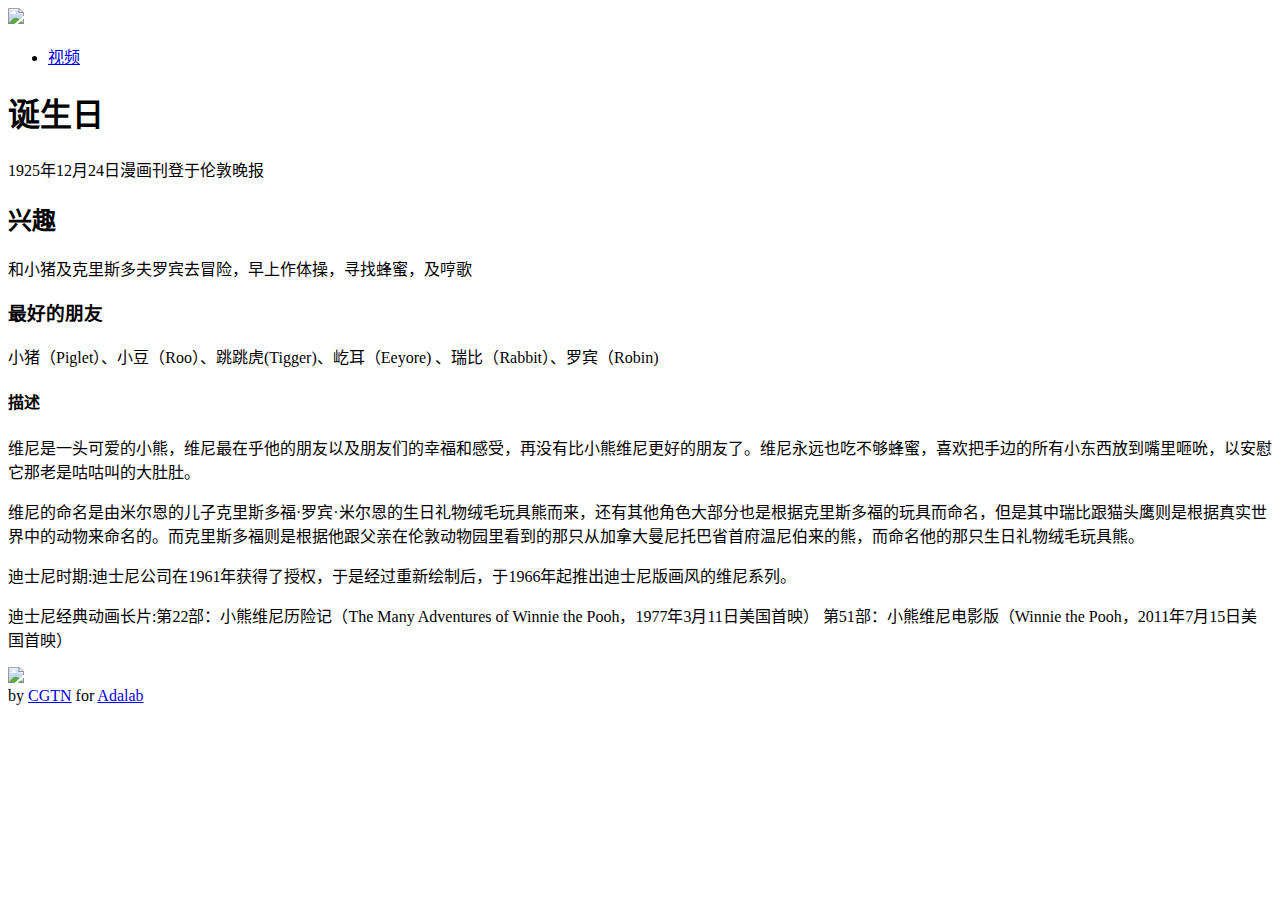
==== index.html @ 0984d02d "Update index.html" ====
<!DOCTYPE html>

<html lang="zh-CN">

<head>
    <meta charset="utf-8">
    <link href="https://www.adalab.cn/admission.css" rel="stylesheet">
    <link rel="stylesheet"  href="index.css">
    <title>小熊维尼</title>
</head>

<body class="rongqi">
    <header class="tou">
        <img src="https://www.adalab.cn/images/adalab.png">
    </header>
    <main class="zhong">
        <aside class="c01">
            <ul>
    <li><a href="https://lik-lik.github.io/bilibili.html" >视频</a> </li>
            </ul>
        </aside>
        <article class="c02">
<h1>诞生日</h1>
<p>1925年12月24日漫画刊登于伦敦晚报</p>
<h2>兴趣</h2>    
<p>和小猪及克里斯多夫罗宾去冒险，早上作体操，寻找蜂蜜，及哼歌</p>
<h3>最好的朋友</h3>
<p>小猪（Piglet）、小豆（Roo）、跳跳虎(Tigger)、屹耳（Eeyore) 、瑞比（Rabbit）、罗宾（Robin)</p>
<h4>描述</h4>
<p>维尼是一头可爱的小熊，维尼最在乎他的朋友以及朋友们的幸福和感受，再没有比小熊维尼更好的朋友了。维尼永远也吃不够蜂蜜，喜欢把手边的所有小东西放到嘴里咂吮，以安慰它那老是咕咕叫的大肚肚。</p>
<p>维尼的命名是由米尔恩的儿子克里斯多福·罗宾·米尔恩的生日礼物绒毛玩具熊而来，还有其他角色大部分也是根据克里斯多福的玩具而命名，但是其中瑞比跟猫头鹰则是根据真实世界中的动物来命名的。而克里斯多福则是根据他跟父亲在伦敦动物园里看到的那只从加拿大曼尼托巴省首府温尼伯来的熊，而命名他的那只生日礼物绒毛玩具熊。</p>
 <p>迪士尼时期:迪士尼公司在1961年获得了授权，于是经过重新绘制后，于1966年起推出迪士尼版画风的维尼系列。</p>           
  <p>迪士尼经典动画长片:第22部：小熊维尼历险记（The Many Adventures of Winnie the Pooh，1977年3月11日美国首映） 第51部：小熊维尼电影版（Winnie the Pooh，2011年7月15日美国首映）</p>           
            <a href="https://baike.baidu.com/item/%E7%BB%B4%E5%B0%BC/4322?fromtitle=%E5%B0%8F%E7%86%8A%E7%BB%B4%E5%B0%BC&fromid=15249787&fr=aladdin"><img src="https://img2.baidu.com/it/u=245095465,2922721828&fm=253&fmt=auto&app=138&f=JPEG?w=121&h=160"></a>
         </article>    
    </main>
    <footer class="di">
         by <a href="https://www.zhihu.com/people/ldd-51-88" target="_blank">CGTN</a> for <a href="https://www.adalab.cn" target="_blank">Adalab</a>
    </footer>
    </body>

</html>
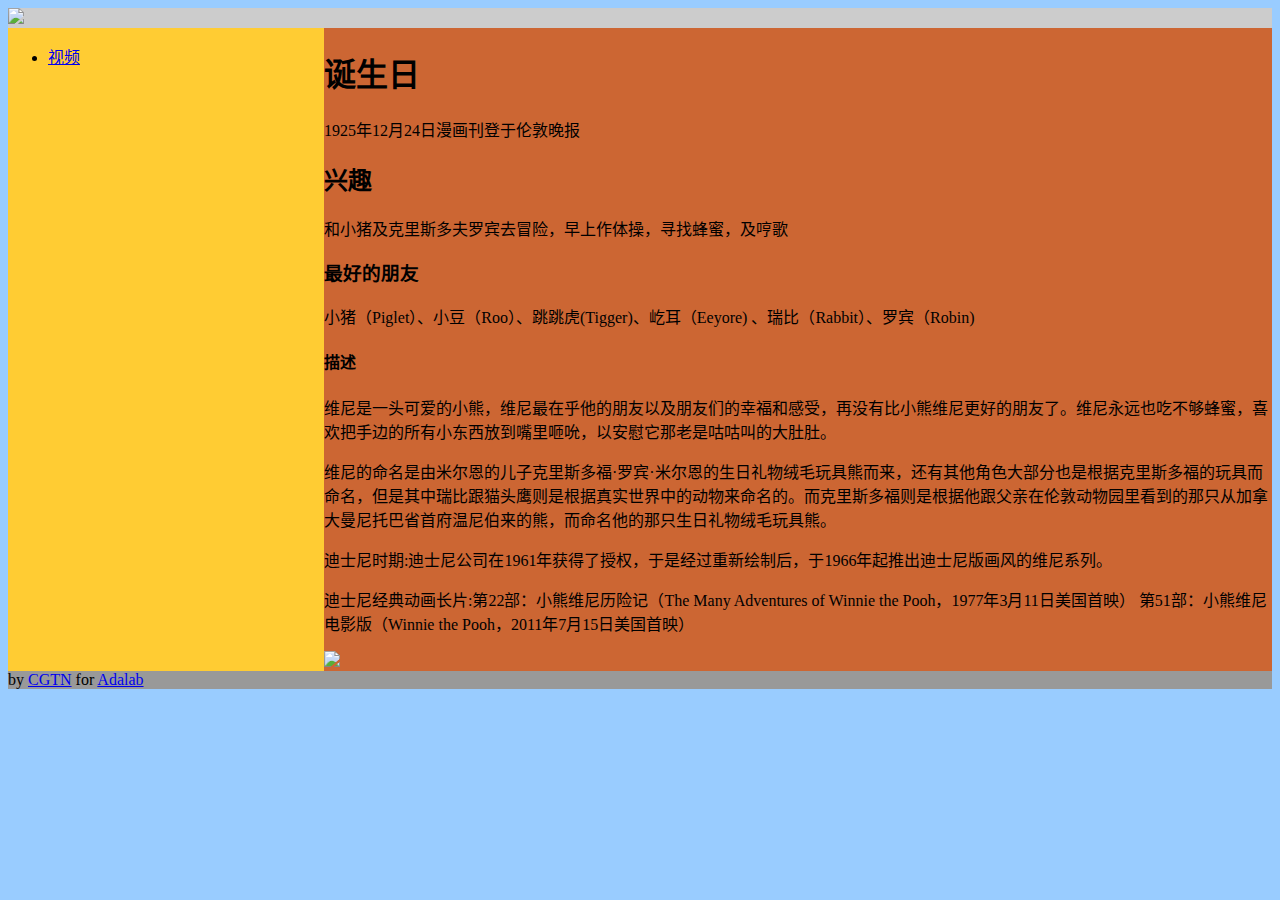
==== commit 786a2470: "Update index.html" ====
--- a/index.html
+++ b/index.html
@@ -6,7 +6,7 @@
 <head>
     <meta charset="utf-8">
     <link href="https://www.adalab.cn/admission.css" rel="stylesheet">
-    <link rel="stylesheet"  href="index.css">
+    <link rel="stylesheet"  href="style.css" >
     <title>小熊维尼</title>
 </head>
 
--- a/style.css
+++ b/style.css
@@ -0,0 +1,6 @@
+.rongqi{display:flex; flex-direction:column; background-color:#9CF; }
+.tou{ background-color:#CCC; }
+.zhong{ background-color:#396; display:flex;}
+.di{ background-color:#999; }
+.c01{ background-color:#FC3;flex:1;}
+.c02{ background-color:#C63; flex:3;}
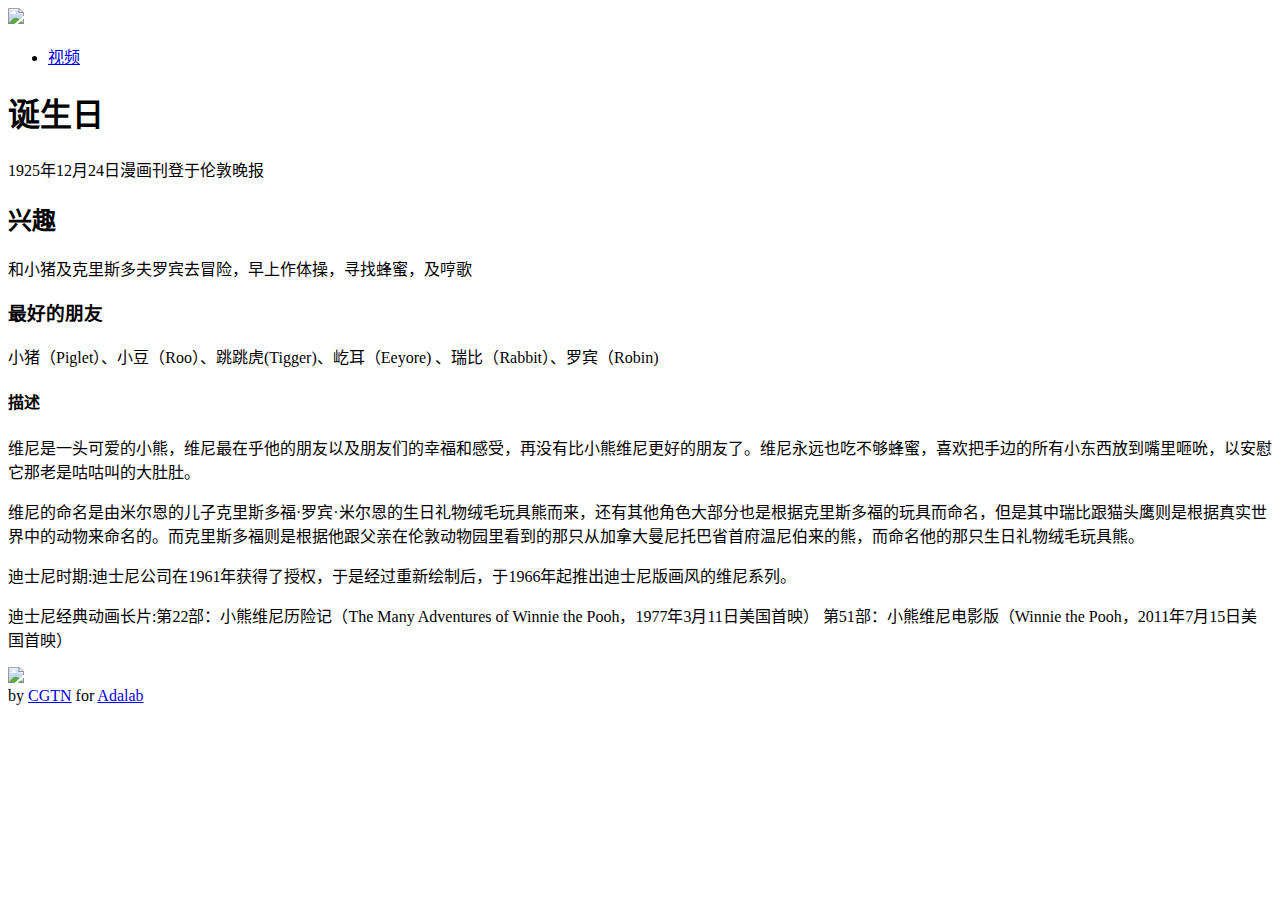
==== commit 581ec998: "Update index.html" ====
--- a/index.html
+++ b/index.html
@@ -10,17 +10,17 @@
     <title>小熊维尼</title>
 </head>
 
-<body class="rongqi">
-    <header class="tou">
+<body class="body">
+    <header class="header">
         <img src="https://www.adalab.cn/images/adalab.png">
     </header>
-    <main class="zhong">
-        <aside class="c01">
+    <main class="main">
+        <aside class="aside">
             <ul>
     <li><a href="https://lik-lik.github.io/bilibili.html" >视频</a> </li>
             </ul>
         </aside>
-        <article class="c02">
+        <article class="article">
 <h1>诞生日</h1>
 <p>1925年12月24日漫画刊登于伦敦晚报</p>
 <h2>兴趣</h2>    
@@ -35,7 +35,7 @@
             <a href="https://baike.baidu.com/item/%E7%BB%B4%E5%B0%BC/4322?fromtitle=%E5%B0%8F%E7%86%8A%E7%BB%B4%E5%B0%BC&fromid=15249787&fr=aladdin"><img src="https://img2.baidu.com/it/u=245095465,2922721828&fm=253&fmt=auto&app=138&f=JPEG?w=121&h=160"></a>
          </article>    
     </main>
-    <footer class="di">
+    <footer class="footer">
          by <a href="https://www.zhihu.com/people/ldd-51-88" target="_blank">CGTN</a> for <a href="https://www.adalab.cn" target="_blank">Adalab</a>
     </footer>
     </body>
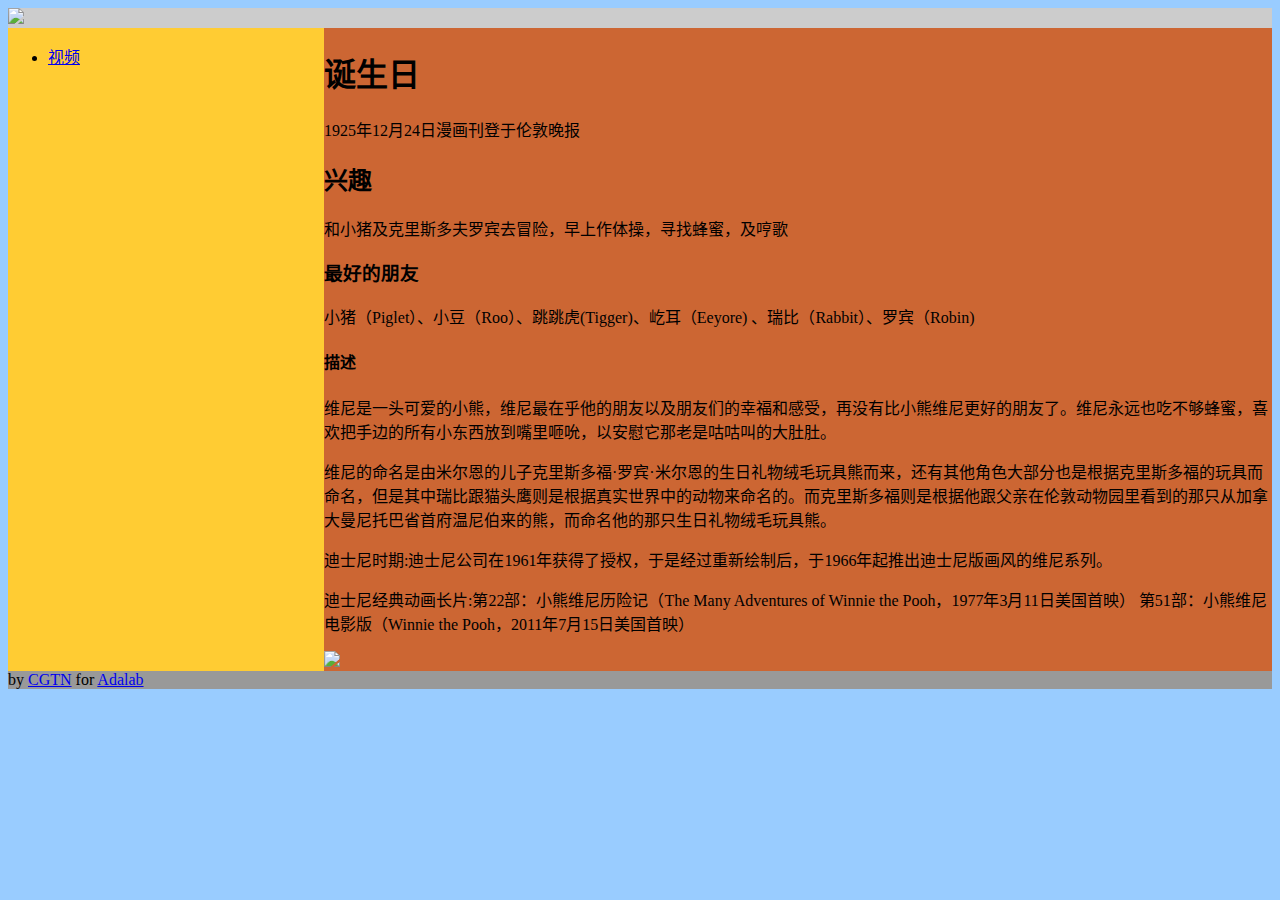
==== commit 6bd3cbdb: "Update index.html" ====
--- a/index.html
+++ b/index.html
@@ -10,17 +10,17 @@
     <title>小熊维尼</title>
 </head>
 
-<body class="body">
-    <header class="header">
+<body>
+    <header>
         <img src="https://www.adalab.cn/images/adalab.png">
     </header>
-    <main class="main">
-        <aside class="aside">
+    <main>
+        <aside>
             <ul>
     <li><a href="https://lik-lik.github.io/bilibili.html" >视频</a> </li>
             </ul>
         </aside>
-        <article class="article">
+        <article>
 <h1>诞生日</h1>
 <p>1925年12月24日漫画刊登于伦敦晚报</p>
 <h2>兴趣</h2>    
@@ -35,7 +35,7 @@
             <a href="https://baike.baidu.com/item/%E7%BB%B4%E5%B0%BC/4322?fromtitle=%E5%B0%8F%E7%86%8A%E7%BB%B4%E5%B0%BC&fromid=15249787&fr=aladdin"><img src="https://img2.baidu.com/it/u=245095465,2922721828&fm=253&fmt=auto&app=138&f=JPEG?w=121&h=160"></a>
          </article>    
     </main>
-    <footer class="footer">
+    <footer>
          by <a href="https://www.zhihu.com/people/ldd-51-88" target="_blank">CGTN</a> for <a href="https://www.adalab.cn" target="_blank">Adalab</a>
     </footer>
     </body>
--- a/style.css
+++ b/style.css
@@ -1,6 +1,6 @@
-.rongqi{display:flex; flex-direction:column; background-color:#9CF; }
-.tou{ background-color:#CCC; }
-.zhong{ background-color:#396; display:flex;}
-.di{ background-color:#999; }
-.c01{ background-color:#FC3;flex:1;}
-.c02{ background-color:#C63; flex:3;}
+body{display:flex; flex-direction:column; background-color:#9CF; }
+header{ background-color:#CCC; }
+main{ background-color:#396; display:flex;}
+footer{ background-color:#999; }
+aside{ background-color:#FC3;flex:1;}
+article{ background-color:#C63; flex:3;}
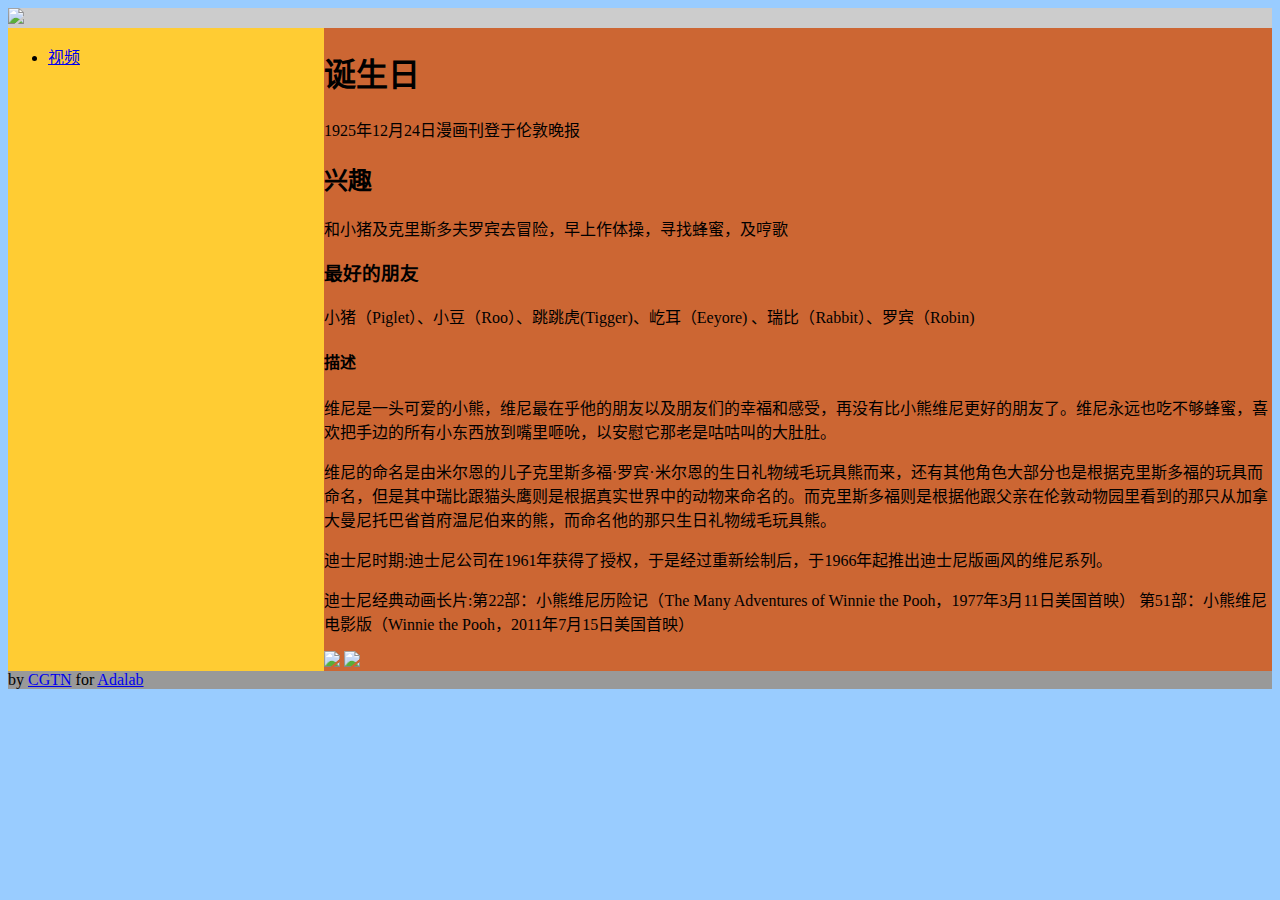
==== commit ae6cdbeb: "Update index.html" ====
--- a/index.html
+++ b/index.html
@@ -8,6 +8,7 @@
     <link href="https://www.adalab.cn/admission.css" rel="stylesheet">
     <link rel="stylesheet"  href="style.css" >
     <title>小熊维尼</title>
+    <script src="thumbnail.js"></script>
 </head>
 
 <body>
@@ -33,6 +34,7 @@
  <p>迪士尼时期:迪士尼公司在1961年获得了授权，于是经过重新绘制后，于1966年起推出迪士尼版画风的维尼系列。</p>           
   <p>迪士尼经典动画长片:第22部：小熊维尼历险记（The Many Adventures of Winnie the Pooh，1977年3月11日美国首映） 第51部：小熊维尼电影版（Winnie the Pooh，2011年7月15日美国首映）</p>           
             <a href="https://baike.baidu.com/item/%E7%BB%B4%E5%B0%BC/4322?fromtitle=%E5%B0%8F%E7%86%8A%E7%BB%B4%E5%B0%BC&fromid=15249787&fr=aladdin"><img src="https://img2.baidu.com/it/u=245095465,2922721828&fm=253&fmt=auto&app=138&f=JPEG?w=121&h=160"></a>
+            <img src="https://www.runoob.com/images/pulpit.jpg" class="small">
          </article>    
     </main>
     <footer>
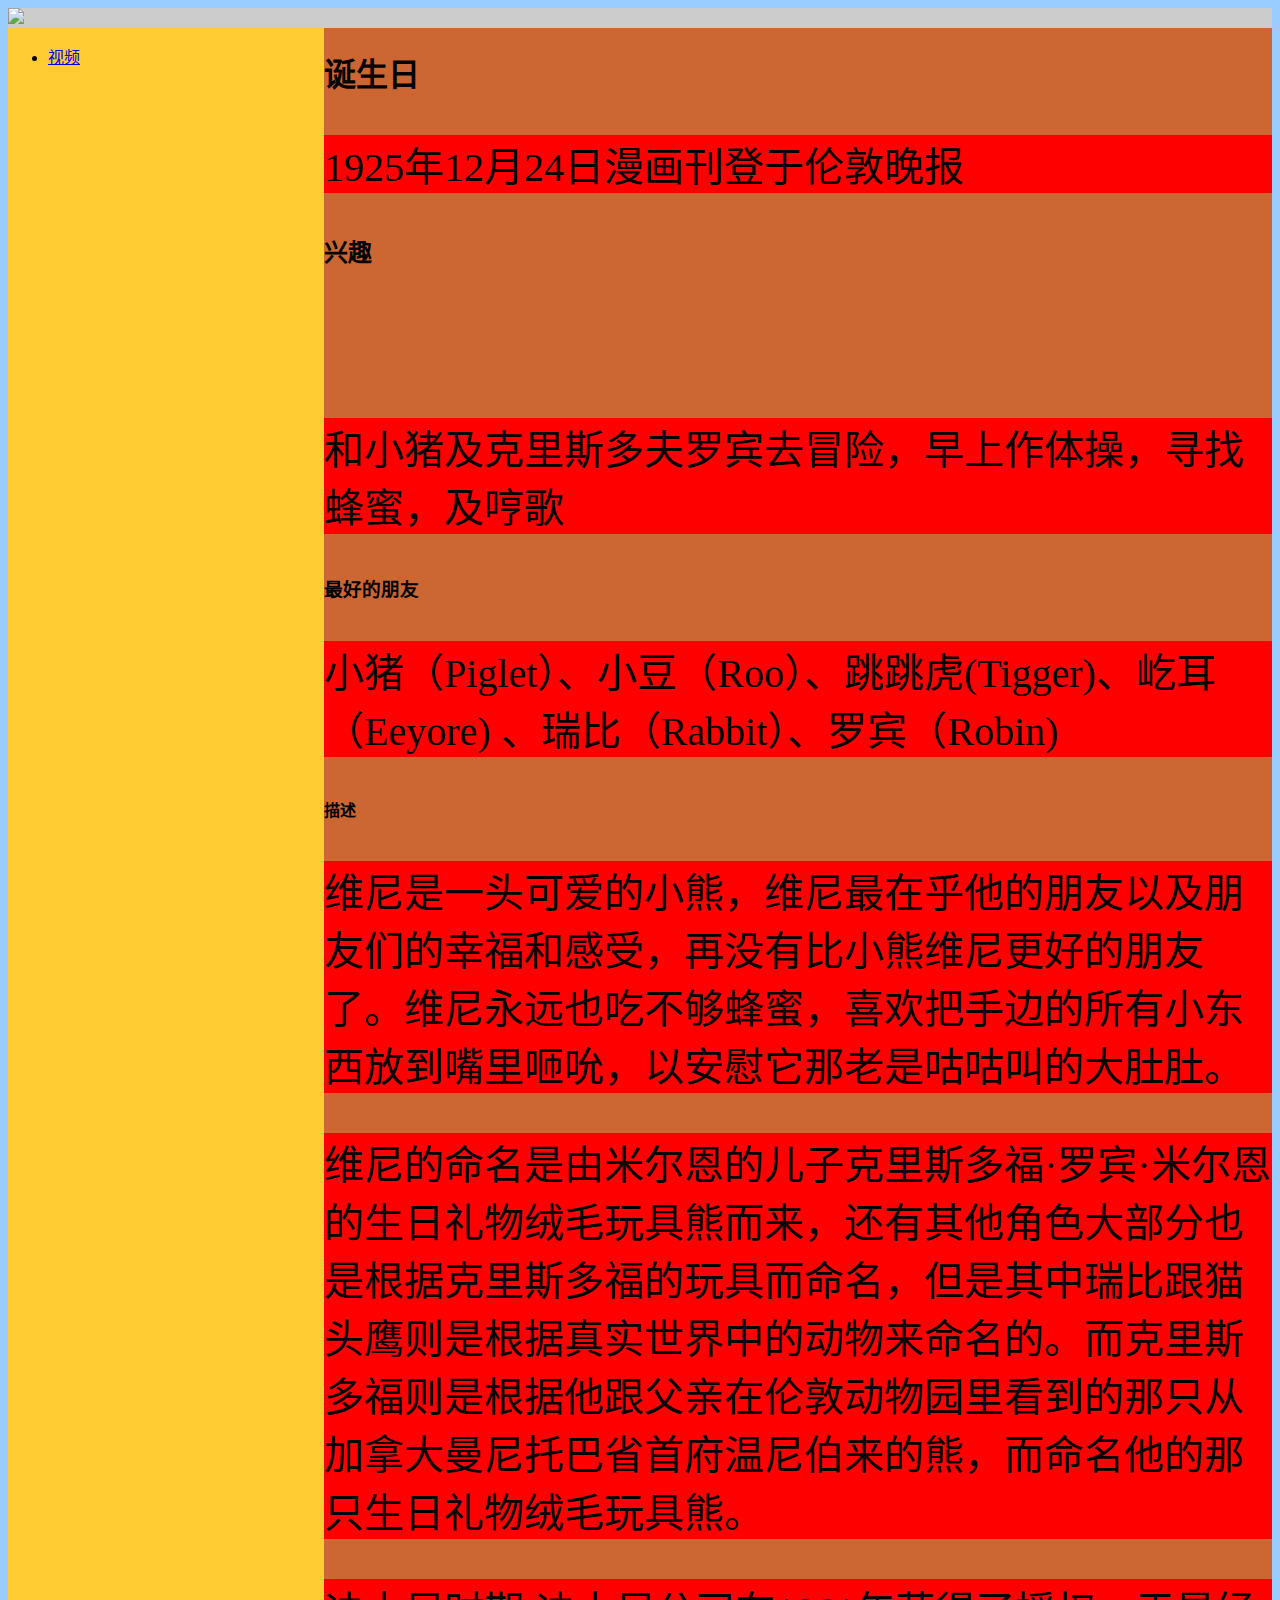
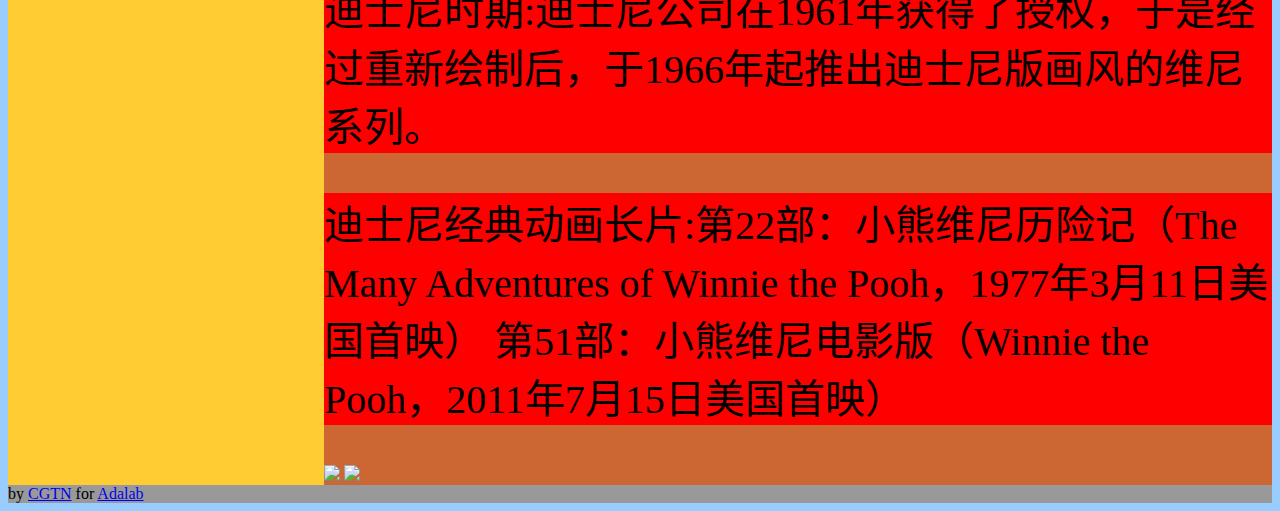
==== commit d90f0ab9: "Update index.html" ====
--- a/index.html
+++ b/index.html
@@ -24,7 +24,8 @@
         <article>
 <h1>诞生日</h1>
 <p>1925年12月24日漫画刊登于伦敦晚报</p>
-<h2>兴趣</h2>    
+<h2>兴趣</h2>
+<iframe frameborder="no" border="0" marginwidth="0" marginheight="0" width=330 height=86 src="https://music.163.com/outchain/player?type=2&id=1464399264&auto=1&height=66"></iframe>
 <p>和小猪及克里斯多夫罗宾去冒险，早上作体操，寻找蜂蜜，及哼歌</p>
 <h3>最好的朋友</h3>
 <p>小猪（Piglet）、小豆（Roo）、跳跳虎(Tigger)、屹耳（Eeyore) 、瑞比（Rabbit）、罗宾（Robin)</p>
@@ -34,7 +35,7 @@
  <p>迪士尼时期:迪士尼公司在1961年获得了授权，于是经过重新绘制后，于1966年起推出迪士尼版画风的维尼系列。</p>           
   <p>迪士尼经典动画长片:第22部：小熊维尼历险记（The Many Adventures of Winnie the Pooh，1977年3月11日美国首映） 第51部：小熊维尼电影版（Winnie the Pooh，2011年7月15日美国首映）</p>           
             <a href="https://baike.baidu.com/item/%E7%BB%B4%E5%B0%BC/4322?fromtitle=%E5%B0%8F%E7%86%8A%E7%BB%B4%E5%B0%BC&fromid=15249787&fr=aladdin"><img src="https://img2.baidu.com/it/u=245095465,2922721828&fm=253&fmt=auto&app=138&f=JPEG?w=121&h=160"></a>
-            <img src="https://www.runoob.com/images/pulpit.jpg" class="small">
+            <img src="https://www.runoob.com/images/pulpit.jpg" class="small" id="smart-image">
          </article>    
     </main>
     <footer>
--- a/style.css
+++ b/style.css
@@ -4,3 +4,8 @@
 footer{ background-color:#999; }
 aside{ background-color:#FC3;flex:1;}
 article{ background-color:#C63; flex:3;}
+p{
+			background-color: red;
+			font-size: 40px;
+font-family: 隶书;
+}
